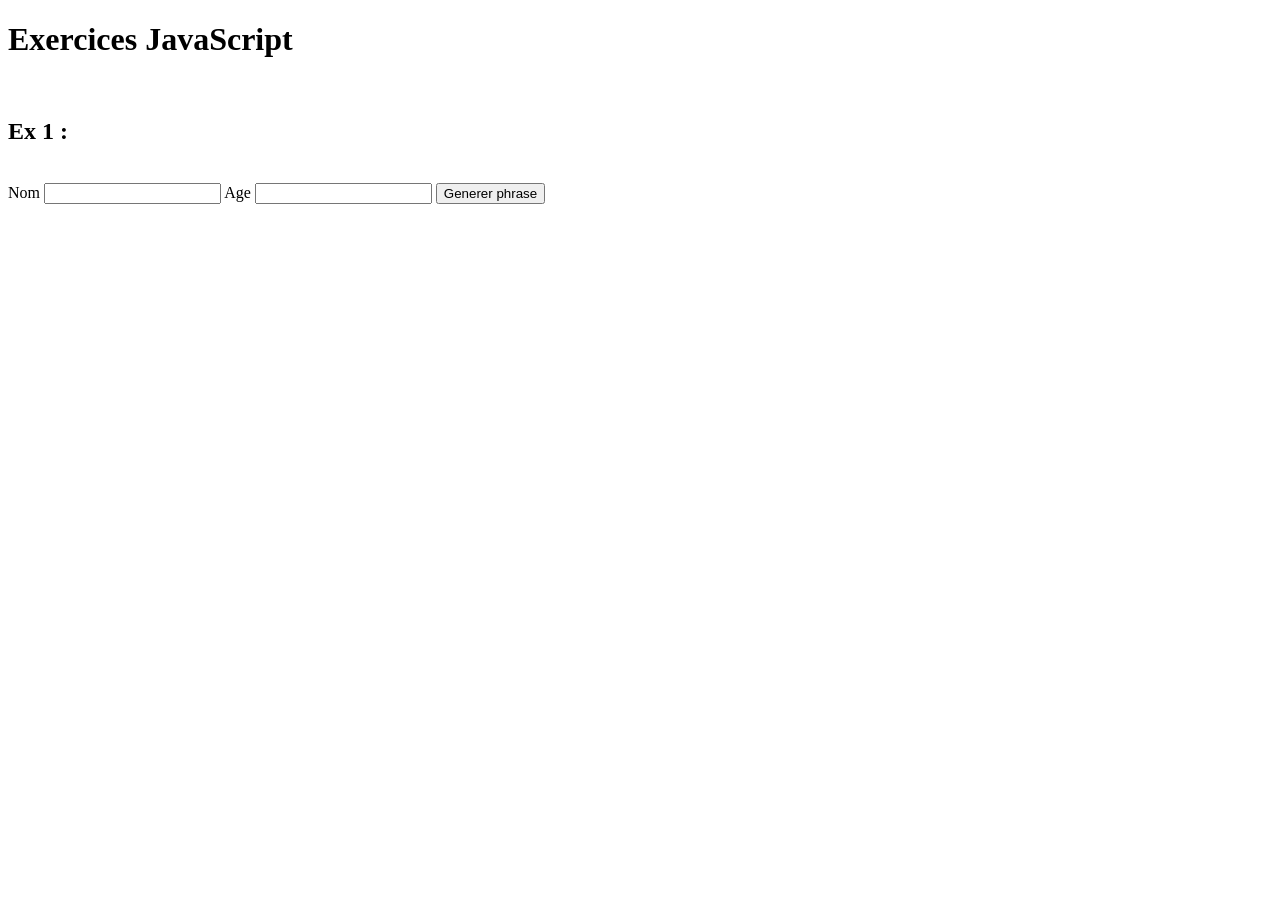
==== index.html @ 5f333440 "add: exo 1" ====
<!DOCTYPE html>
<html lang="en">
<head>
    <meta charset="UTF-8">
    <meta name="viewport" content="width=device-width, initial-scale=1.0">
    <title>Exercices JavaScript</title>
    <script src="script.js" defer></script>
</head>
<body>
    <h1>Exercices JavaScript</h1>
    <br>
    <h2>Ex 1 : </h2>
    <br>
    <label for="nom">Nom</label>
    <input type="text" id="nom">

    <label for="age">Age</label>
    <input type="text" id="age">
    <button id="btn1">Generer phrase</button>
    <br>
    <p id="res1"></p>
</body>
</html>
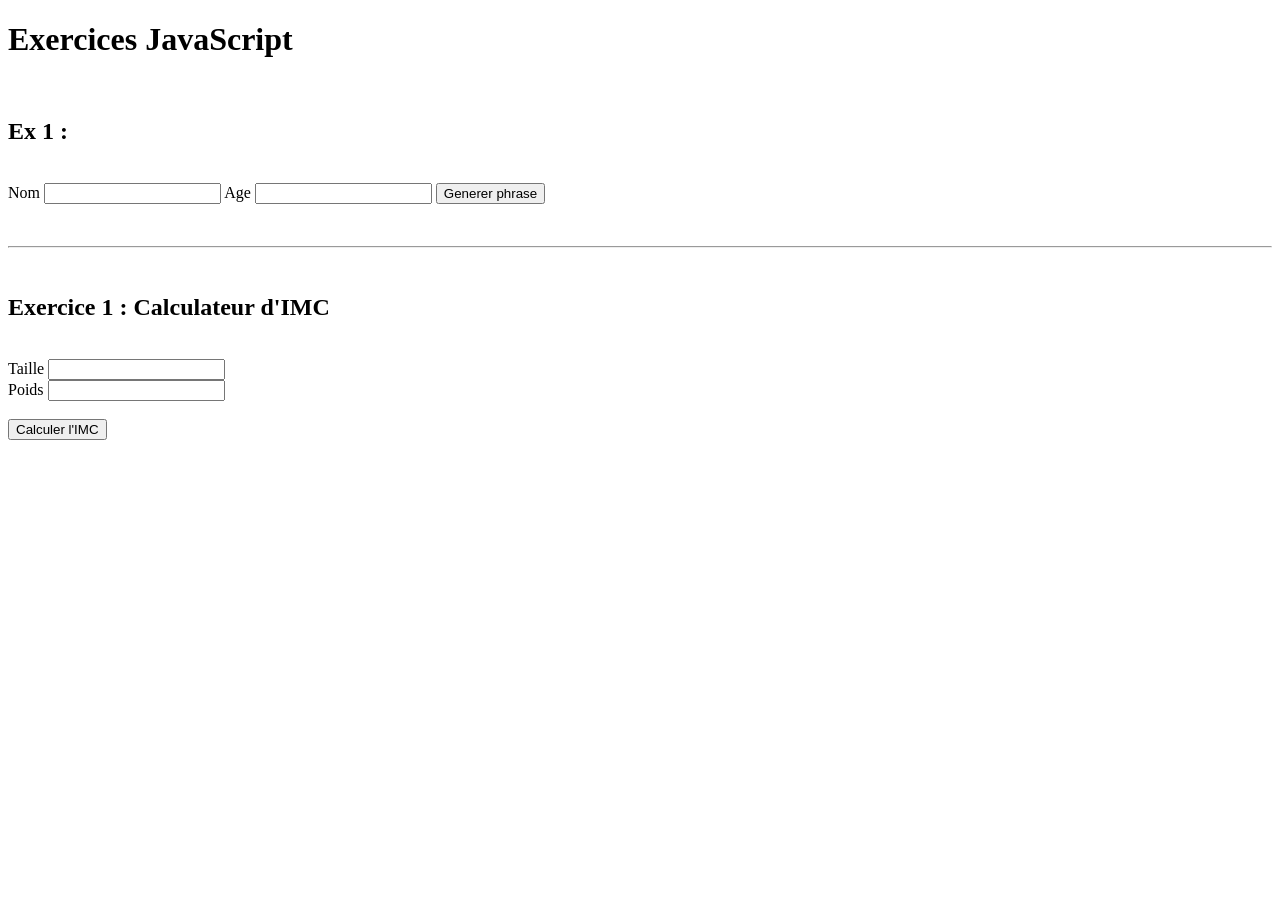
==== commit 88f6cf74: "Exo IMC" ====
--- a/index.html
+++ b/index.html
@@ -3,12 +3,13 @@
 <head>
     <meta charset="UTF-8">
     <meta name="viewport" content="width=device-width, initial-scale=1.0">
-    <title>Exercices JavaScript</title>
     <script src="script.js" defer></script>
+    <title>Exercices JS</title>
 </head>
 <body>
     <h1>Exercices JavaScript</h1>
     <br>
+
     <h2>Ex 1 : </h2>
     <br>
     <label for="nom">Nom</label>
@@ -19,5 +20,22 @@
     <button id="btn1">Generer phrase</button>
     <br>
     <p id="res1"></p>
+
+    <br>
+    <hr>
+    <br>
+    
+    <h2>Exercice 1 : Calculateur d'IMC</h2>
+    <br>
+    <label for="taille">Taille</label>
+    <input type="number" id="taille"><br>
+
+    <label for="poids">Poids</label>
+    <input type="number" id="poids"><br><br>
+
+    <button id="imcBtn">Calculer l'IMC</button>
+
+    <p id="resultat"></p>
+    <p id="status"></p>
 </body>
-</html>
+</html>
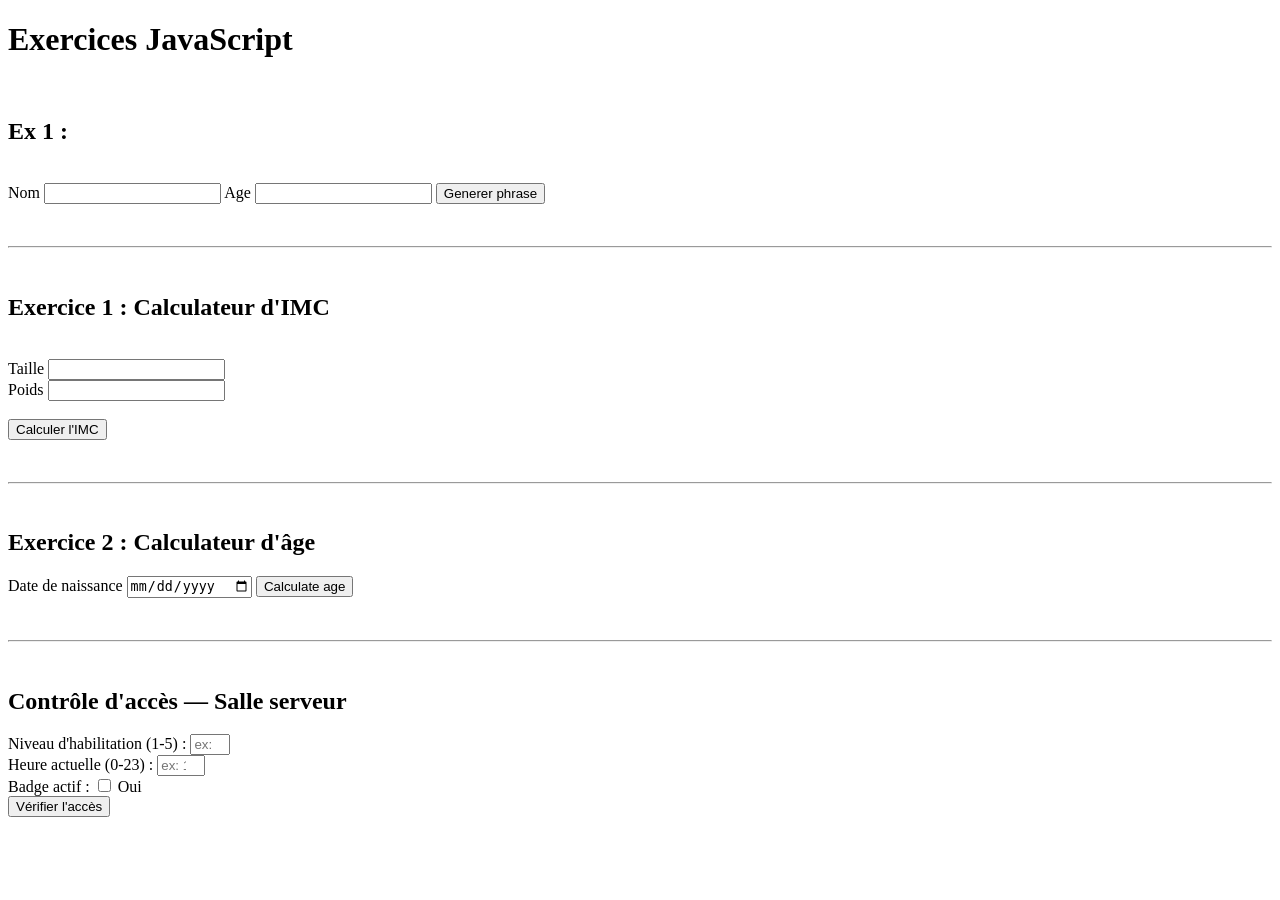
==== commit a2d81b53: "Add exo 3" ====
--- a/index.html
+++ b/index.html
@@ -37,5 +37,48 @@
 
     <p id="resultat"></p>
     <p id="status"></p>
+
+    <br>
+    <hr>
+    <br>
+
+    <h2>Exercice 2 : Calculateur d'âge</h2>
+
+    <label for="dob">Date de naissance</label>
+    <input type="date" id="dob">
+    <button id="ageBtn">Calculate age</button>
+    <p id="dateResult"></p>
+
+    <br>
+    <hr>
+    <br>
+
+    <h2>Contrôle d'accès — Salle serveur</h2>
+
+    
+    <label for="niveau">Niveau d'habilitation (1-5) :</label>
+    <input type="number" id="niveau" min="1" max="5" placeholder="ex: 4">
+    <br>
+
+
+
+    <label for="heure">Heure actuelle (0-23) :</label>
+    <input type="number" id="heure" min="0" max="23" placeholder="ex: 14">
+    <br>
+
+
+
+    <label>Badge actif :</label>
+    <input type="checkbox" id="badge">
+    <label for="badge">Oui</label>
+    <br>
+    
+    
+    <button id="btnVerifier">Vérifier l'accès</button>
+    
+
+    <p id="statut"></p>
+    <p id="message"></p>
+
 </body>
-</html>+</html>
